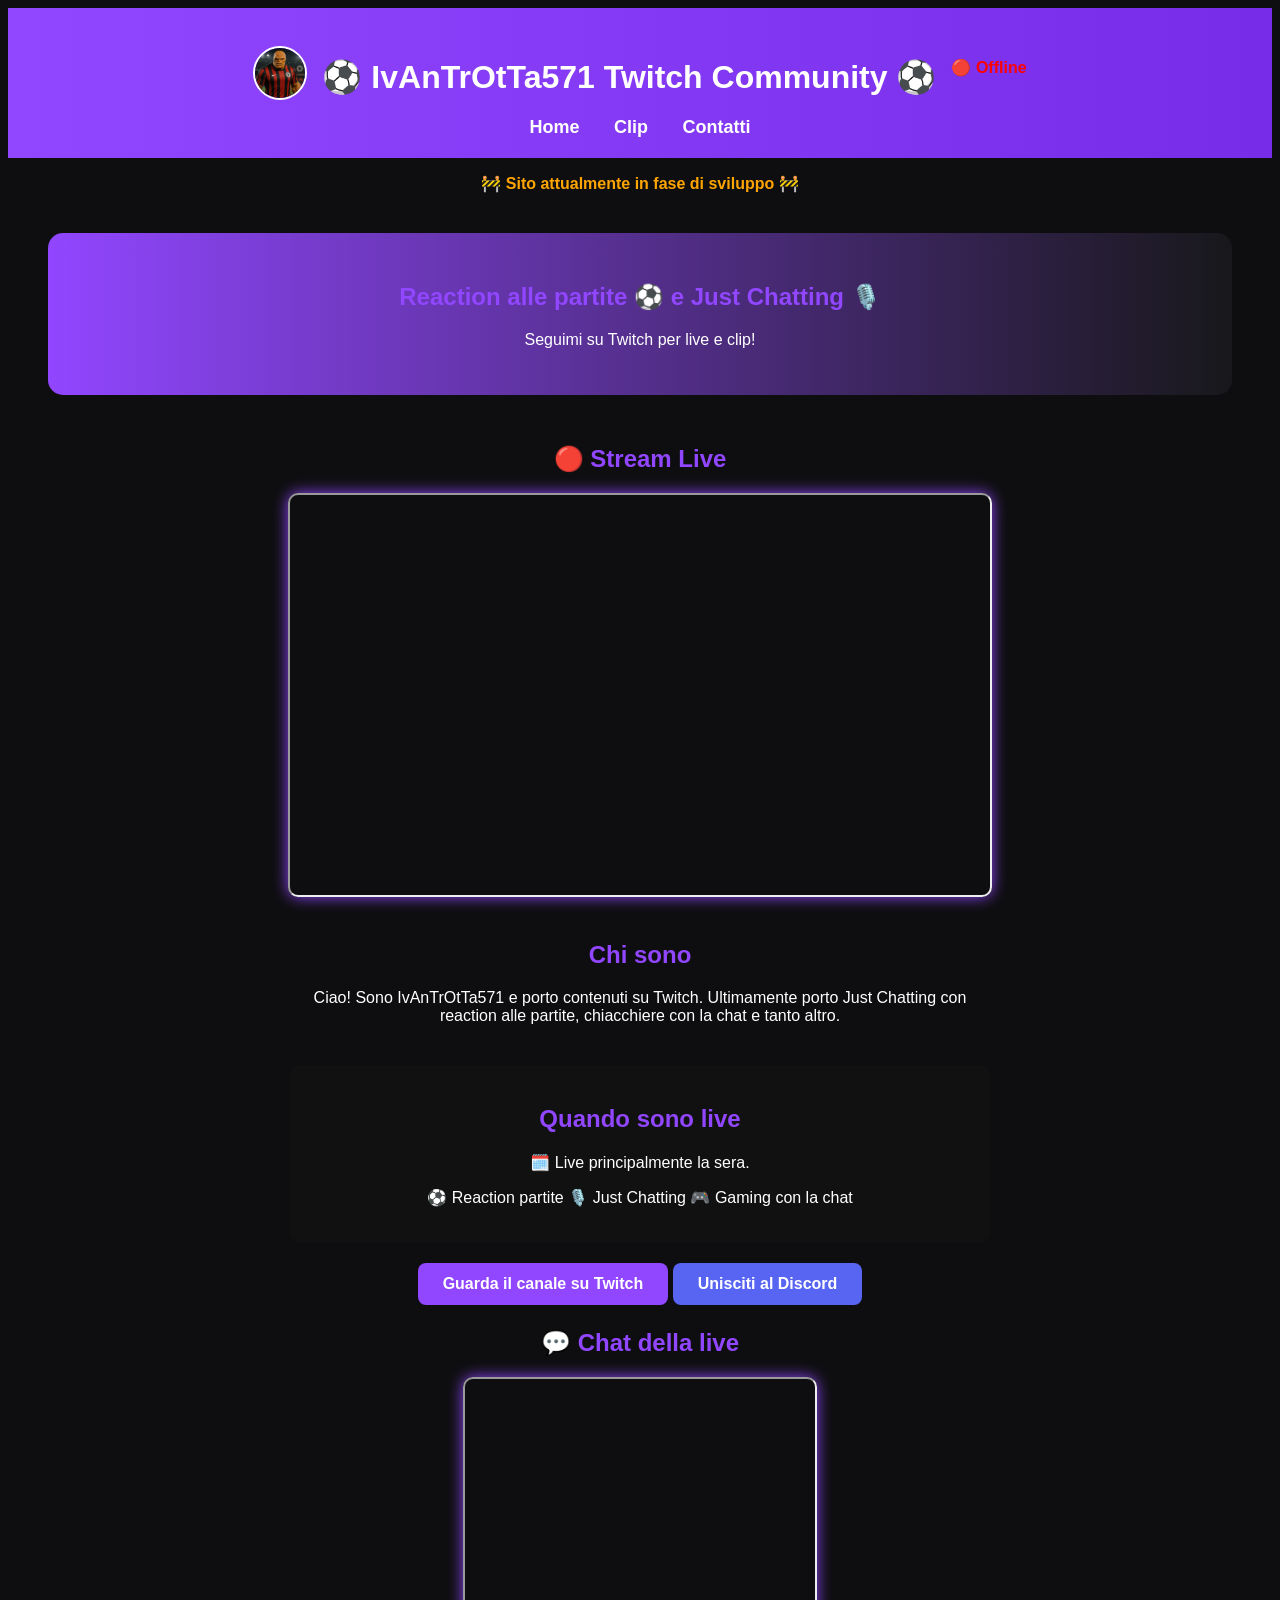
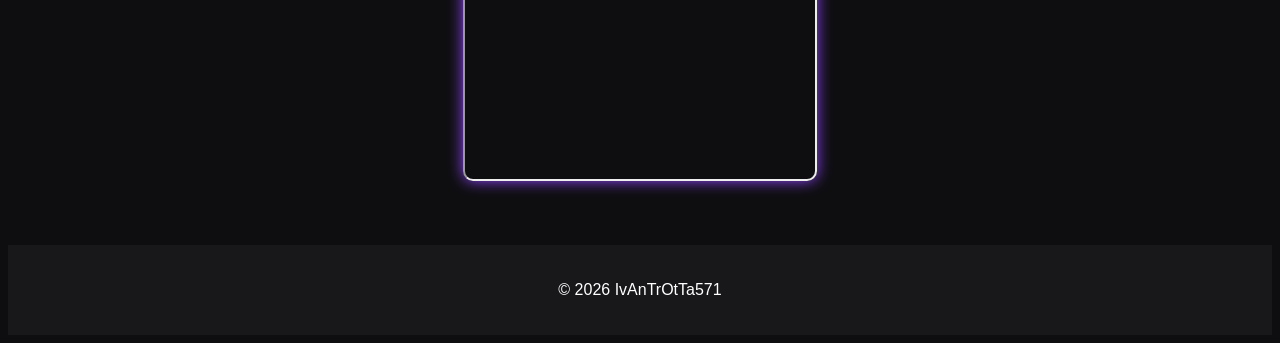
==== index.html @ e46f2a6c "Add live status indicator to header" ====
<!DOCTYPE html>
<html lang="it">

<head>
    <meta charset="UTF-8">
    <title>IvAnTrOtTa571 - Twitch</title>
    <link rel="icon" href="favicon.ico">
    <link rel="stylesheet" href="css/style.css">
</head>
    
<body>

    <header>
        <div class="header-container">
            <img src="img/profilo.png" class="profile-img">
        <h1>⚽ IvAnTrOtTa571 Twitch Community ⚽</h1>
        <p id="live-status">🔴 Offline</p>

        </div>
        
        <nav>
            <a href="index.html">Home</a>
            <a href="clips.html">Clip</a>
            <a href="contatti.html">Contatti</a>
        </nav>
    </header>

    <p style="color:orange;font-weight:bold;">
    🚧 Sito attualmente in fase di sviluppo 🚧
    </p>

    <section class="hero fade-in">
        <h2>Reaction alle partite ⚽ e Just Chatting 🎙️</h2>
            <p>Seguimi su Twitch per live e clip!</p>
    </section>

    <section class="twitch fade-in">

        <h2>🔴 Stream Live</h2>

         <iframe
        src="https://player.twitch.tv/?channel=ivantrotta571&&parent=ivantrotta.github.io"
        height="400"
        width="700"
        allowfullscreen>
        </iframe>

        <section class="about fade-in">

        <h2>Chi sono</h2>

        <p>
        Ciao! Sono IvAnTrOtTa571 e porto contenuti su Twitch.
        Ultimamente porto Just Chatting con reaction alle partite,
        chiacchiere con la chat e tanto altro.
        </p>

        <section class="schedule fade-in">
            <h2>Quando sono live</h2>

            <p>
                🗓️ Live principalmente la sera.
            </p>

            <p>
                ⚽ Reaction partite  
                🎙️ Just Chatting  
                🎮 Gaming con la chat
            </p>
        </section>

    </section>

       <a class="twitch-button fade-in" href="https://www.twitch.tv/ivantrotta571" target="_blank">
        Guarda il canale su Twitch
        </a>

        <a class="discord-button fade-in" href="https://discord.gg/hfZ5FuYd" target="_blank">
        Unisciti al Discord
        </a>
        
        <h2>💬 Chat della live</h2>

        <iframe
        src="https://www.twitch.tv/embed/ivantrotta571/chat?parent=ivantrotta.github.io"
        height="400"
        width="350">
        </iframe>

    </section>

    <footer>
        <p>© 2026 IvAnTrOtTa571</p>
    </footer>

        <script src="js/script.js"></script>

    </body>
    </html>
---- css/style.css ----
body{
    font-family: Arial;
    background-color: #0e0e10;
    color: white;
    text-align: center;
}

header{
    background: linear-gradient(90deg, #9146FF, #772ce8);
    padding: 20px;
    position: sticky;
    top: 0;
    z-index: 1000;
}

nav a{
    color: white;
    margin: 10px;
    text-decoration: none;
    font-weight: bold;
}

.hero{
    margin: 40px;
}

.twitch{
    margin-top: 50px;
}

footer{
    margin-top: 60px;
    padding: 20px;
    background: #18181b;
}

nav a{
    color: white;
    margin: 15px;
    text-decoration: none;
    font-weight: bold;
    font-size: 18px;
    transition: all 0.3s ease;
    transition: relative;
}

nav a::after{
    content:"";
    position:absolute;
    width:0%;
    height:2px;
    background:#ffdd57;
    left:0;
    bottom:-5px;
    transition:0.3s;
}

nav a:hover::after{
    width:100%;
}

nav a:hover{
    color:#ffdd57;
}

.clips-container{
    margin-top: 50px;
}

.clips-grid{
    display: flex;
    justify-content: center;
    gap: 30px;
    flex-wrap: wrap;
    margin-top: 30px;
}

.clip-box{
    background: #18181b;
    padding: 15px;
    border-radius: 10px;
    transition: 0.3s;
    cursor: pointer;
}

.clip-box:hover{
    transform: scale(1.08);
    box-shadow: 0px 0px 20px #9146FF;
}

.twitch-link{
text-align:center;
margin-top:15px;
}

h1{
    text-align: center;
    margin-top: 30px;
}

h2{
    margin-top: 20px;
}


form{
max-width:400px;
margin:auto;
}

input, textarea{
width:100%;
padding:10px;
margin-top:5px;
border-radius:6px;
border:none;
}

button{
background:#9146FF;
color:white;
padding:10px 20px;
border:none;
border-radius:6px;
cursor:pointer;
}

.twitch-button,
.discord-button{
    transition: all 0.3s ease;
    position: relative;
    overflow: hidden;
}

.twitch-button:hover,
.discord-button:hover{
    transform: scale(1.1);
    box-shadow: 0 0 15px #9146FF;
}

.about{
margin-top:40px;
text-align:center;
max-width:700px;
margin-left:auto;
margin-right:auto;
}

.twitch-button{
display:inline-block;
margin-top:20px;
padding:12px 25px;
background:#9146FF;
color:white;
text-decoration:none;
border-radius:8px;
font-weight:bold;
}

.twitch-button:hover{
background:#772ce8;
}

button:hover{
transform:scale(1.05);
transition:0.2s;
}

.discord-button{
display:inline-block;
margin-top:20px;
padding:12px 25px;
background:#5865F2;
color:white;
text-decoration:none;
border-radius:8px;
font-weight:bold;
}

.discord-button:hover{
background:#4752c4;
}

.schedule{
margin-top:40px;
text-align:center;
max-width:700px;
margin-left:auto;
margin-right:auto;
background:#111;
padding:20px;
border-radius:10px;
}


/* ===== EFFETTI GLOW STREAM E CHAT ===== */

iframe{
    border-radius:10px;
    box-shadow: 0 0 15px #9146FF;
    transition: 0.3s;
}

iframe:hover{
    box-shadow: 0 0 25px #9146FF;
}

/* ===== MIGLIORAMENTO HERO ===== */

.hero{
    margin: 40px;
    padding: 30px;
    background: linear-gradient(90deg, #9146FF, #18181b);
    border-radius: 15px;
}

/* ===== TITOLI PIÙ BELLI ===== */

/*h1, h2{
    color:#9146FF;
}*/

/* ===== EFFETTO GENERALE BOTTONI ===== */

.twitch-button:hover,
.discord-button:hover,
button:hover{
    box-shadow: 0 0 10px #9146FF;
}

/* HEADER (nome sito sopra) */
header h1{
    color: white;
}

/* HERO (box viola sotto) */
.hero h1,
.hero p{
    color: white;
}

/* TITOLI DELLE SEZIONI */
section h2{
    color:#9146FF;
}

.header-container{
    display:flex;
    align-items:center;
    justify-content:center;
    gap:15px;
}

.profile-img{
    width:50px;
    height:50px;
    border-radius:50%;
    border:2px solid white;
}

#live-status{
    font-weight:bold;
    margin-top:5px;
}

.live{
    color:#00ff88;
}

.offline{
    color:red;
}

.fade-in{
    opacity: 0;
    transform: translateY(20px);
    animation: fadeIn 1s ease forwards;
}

@keyframes fadeIn{
    to {
        opacity: 1;
        transform: translateY(0);
    }
}
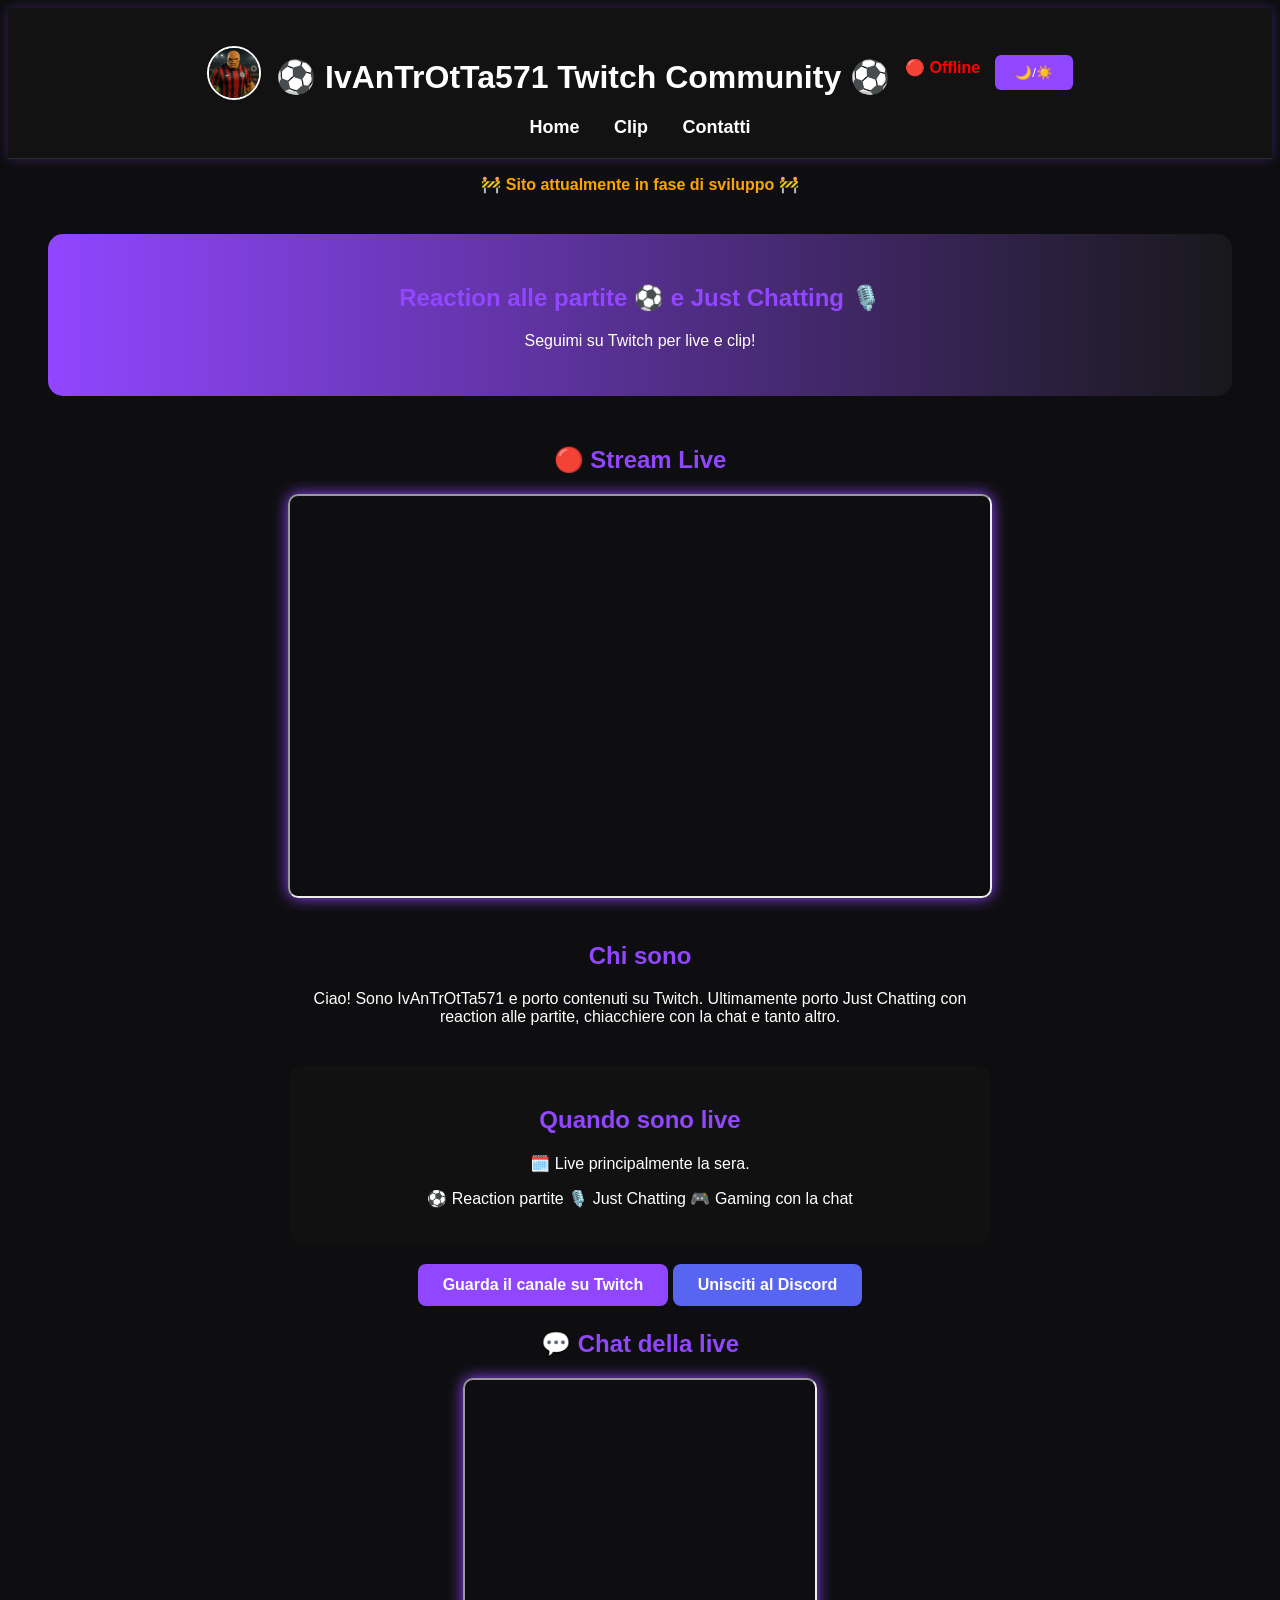
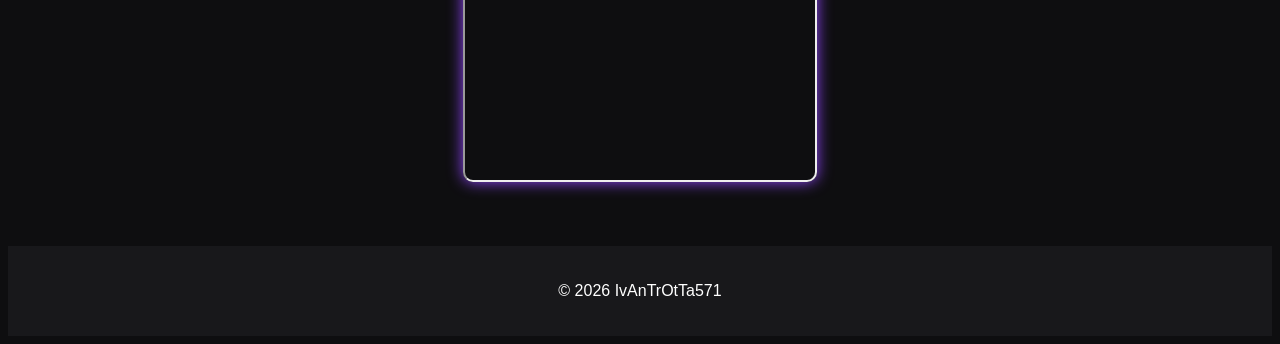
==== commit 5b10f6bf: "Update index.html" ====
--- a/index.html
+++ b/index.html
@@ -15,7 +15,7 @@
             <img src="img/profilo.png" class="profile-img">
         <h1>⚽ IvAnTrOtTa571 Twitch Community ⚽</h1>
         <p id="live-status">🔴 Offline</p>
-
+        <button onclick="toggleTheme()">🌙/☀️</button>
         </div>
         
         <nav>
--- a/css/style.css
+++ b/css/style.css
@@ -6,11 +6,21 @@
 }
 
 header{
-    background: linear-gradient(90deg, #9146FF, #772ce8);
+    background: rgba(20, 20, 20, 0.8); /* trasparente */
+    backdrop-filter: blur(15px);       /* effetto vetro */
+    -webkit-backdrop-filter: blur(10px); /* compatibilità */
     padding: 20px;
     position: sticky;
     top: 0;
     z-index: 1000;
+}
+
+header{
+    border-bottom: 1px solid rgba(255,255,255,0.1);
+}
+
+header{
+    box-shadow: 0 0 10px rgba(145, 70, 255, 0.3);
 }
 
 nav a{
@@ -274,7 +284,12 @@
 .fade-in{
     opacity: 0;
     transform: translateY(20px);
-    animation: fadeIn 1s ease forwards;
+    animation: fadeIn 0.8s ease forwards;
+}
+
+.fade-in.show{
+    opacity: 1;
+    transform: translateY(0);
 }
 
 @keyframes fadeIn{
@@ -283,3 +298,36 @@
         transform: translateY(0);
     }
 }
+
+.clip-box{
+    position: relative;
+    overflow: hidden;
+}
+
+.clip-box iframe{
+    width:100%;
+    transition: 0.3s;
+}
+
+.clip-overlay{
+    position:absolute;
+    top:0;
+    left:0;
+    width:100%;
+    height:100%;
+    background: rgba(0,0,0,0.6);
+    color:white;
+    display:flex;
+    align-items:center;
+    justify-content:center;
+    opacity:0;
+    transition:0.3s;
+}
+
+.clip-box:hover iframe{
+    transform: scale(1.1);
+}
+
+.clip-box:hover .clip-overlay{
+    opacity:1;
+}
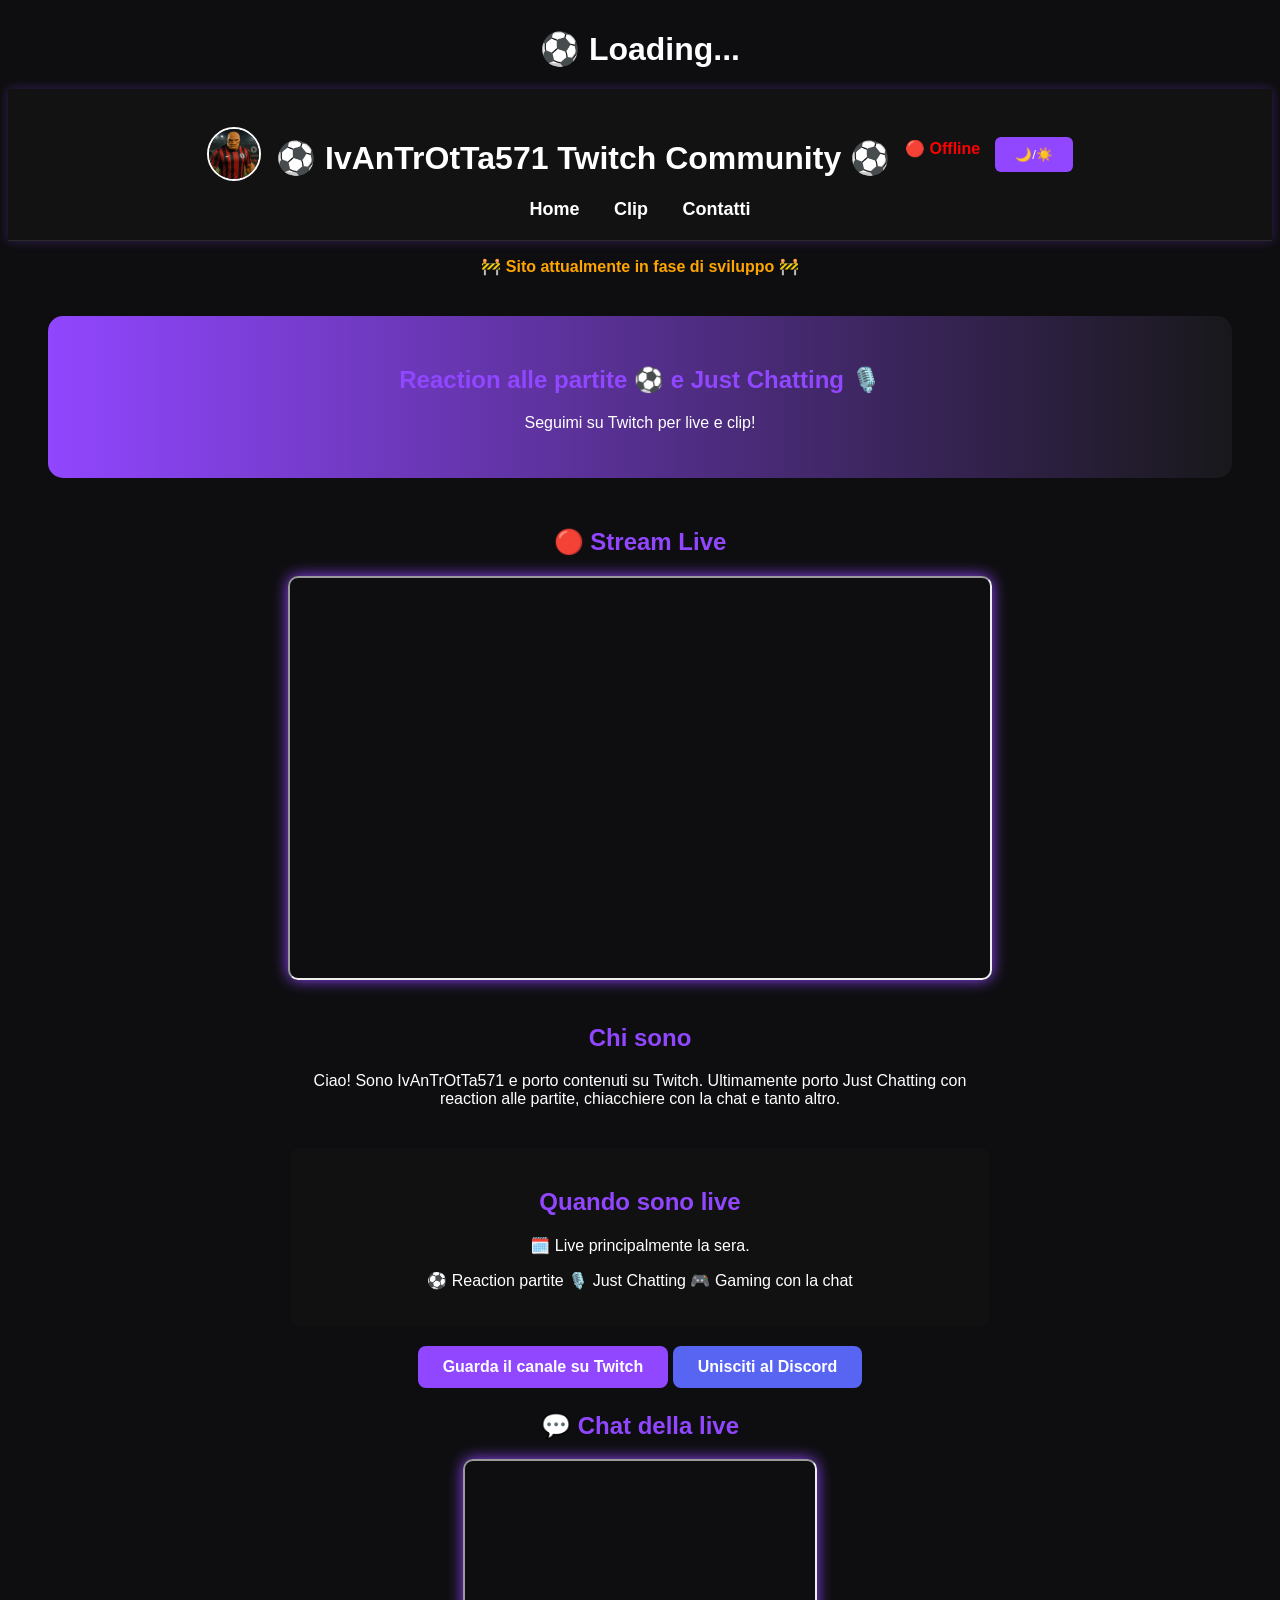
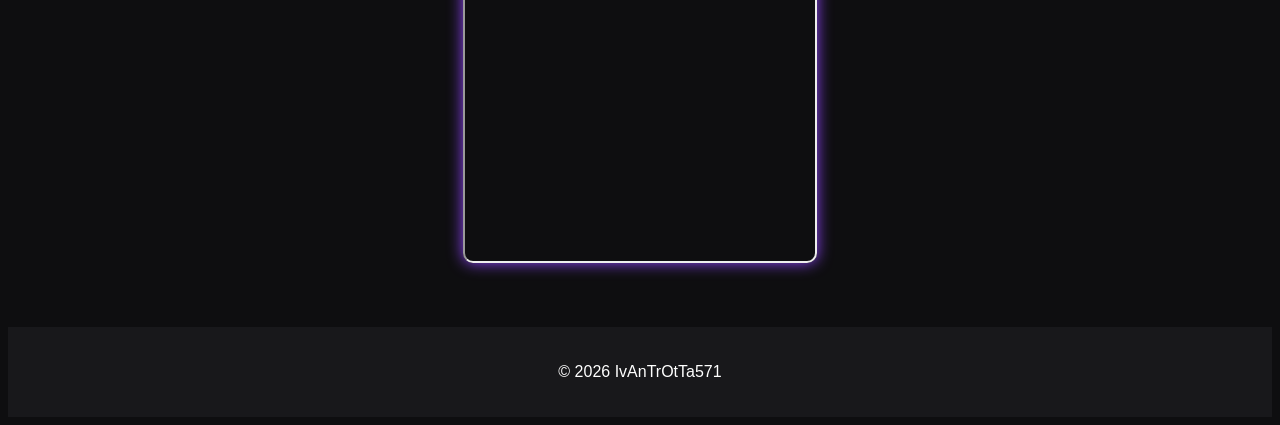
==== commit 78982664: "Update index.html" ====
--- a/index.html
+++ b/index.html
@@ -9,7 +9,9 @@
 </head>
     
 <body>
-
+<div id="loader">
+    <h1>⚽ Loading...</h1>
+</div>
     <header>
         <div class="header-container">
             <img src="img/profilo.png" class="profile-img">
--- a/css/style.css
+++ b/css/style.css
@@ -331,3 +331,31 @@
 .clip-box:hover .clip-overlay{
     opacity:1;
 }
+
+.like-btn{
+    margin-top:10px;
+    padding:8px 15px;
+    border:none;
+    border-radius:6px;
+    background:#9146FF;
+    color:white;
+    cursor:pointer;
+    transition:0.2s;
+}
+
+.like-btn:active{
+    transform: scale(1.2);
+}
+
+.clip-overlay{
+    pointer-events: none;
+}
+
+.clip-overlay button{
+    pointer-events: auto;
+}
+
+body.light{
+    background: white;
+    color: black;
+}
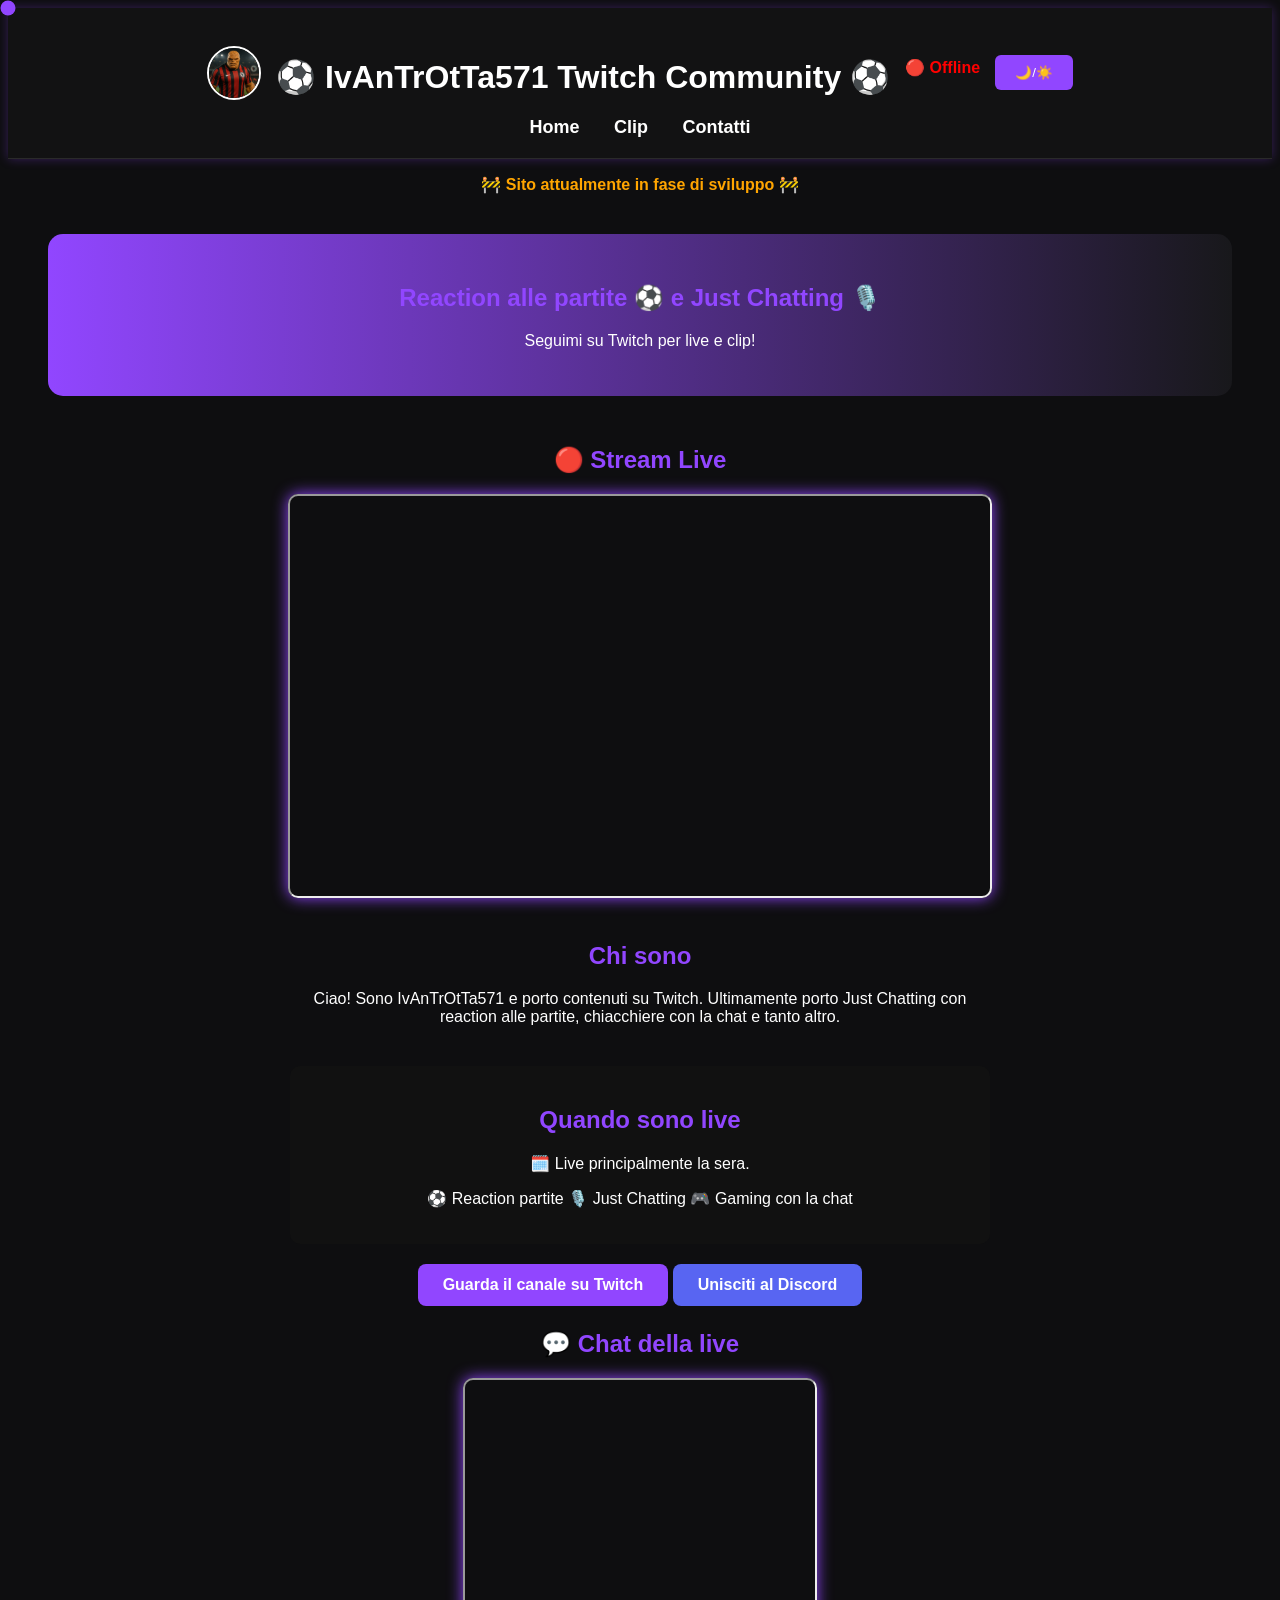
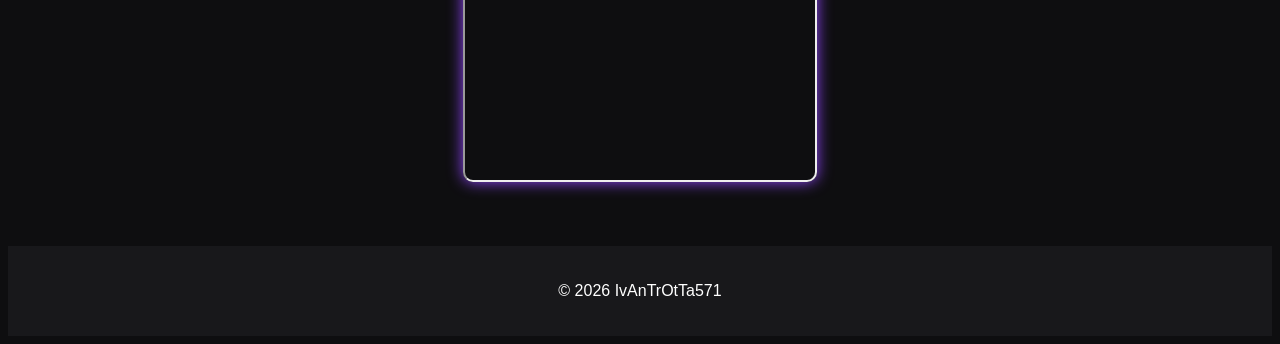
==== commit bca08e21: "Update index.html" ====
--- a/index.html
+++ b/index.html
@@ -9,6 +9,7 @@
 </head>
     
 <body>
+        <div class="custom-cursor"></div>
 <div id="loader">
     <h1>⚽ Loading...</h1>
 </div>
--- a/css/style.css
+++ b/css/style.css
@@ -359,3 +359,81 @@
     background: white;
     color: black;
 }
+
+#loader{
+    position: fixed;
+    top: 0;
+    left: 0;
+    width: 100%;
+    height: 100%;
+
+    background: linear-gradient(135deg, #0f0f0f, #1a1a1a);
+    color: white;
+
+    display: flex;
+    justify-content: center;
+    align-items: center;
+
+    z-index: 9999;
+    font-size: 30px;
+    transition: opacity 0.5s ease;
+}
+
+@media (max-width: 768px){
+    .clips-grid{
+        grid-template-columns: 1fr;
+    }
+}
+
+.profile-container{
+    display: flex;
+    justify-content: center;
+    margin-top: 50px;
+}
+
+.profile-card{
+    background: rgba(255,255,255,0.05);
+    padding: 30px;
+    border-radius: 20px;
+    text-align: center;
+    width: 300px;
+    backdrop-filter: blur(10px);
+}
+
+.profile-pic{
+    width: 120px;
+    border-radius: 50%;
+    margin-bottom: 15px;
+}
+
+.bio{
+    margin: 15px 0;
+    font-size: 14px;
+    opacity: 0.8;
+}
+
+.stats{
+    display: flex;
+    justify-content: space-around;
+    margin-top: 20px;
+}
+
+.stats h3{
+    color: #9146ff;
+}
+
+body{
+    cursor: none;
+}
+
+.custom-cursor{
+    width: 15px;
+    height: 15px;
+    background: #9146ff;
+    border-radius: 50%;
+    position: fixed;
+    pointer-events: none;
+    z-index: 9999;
+    transform: translate(-50%, -50%);
+    transition: transform 0.1s ease;
+}
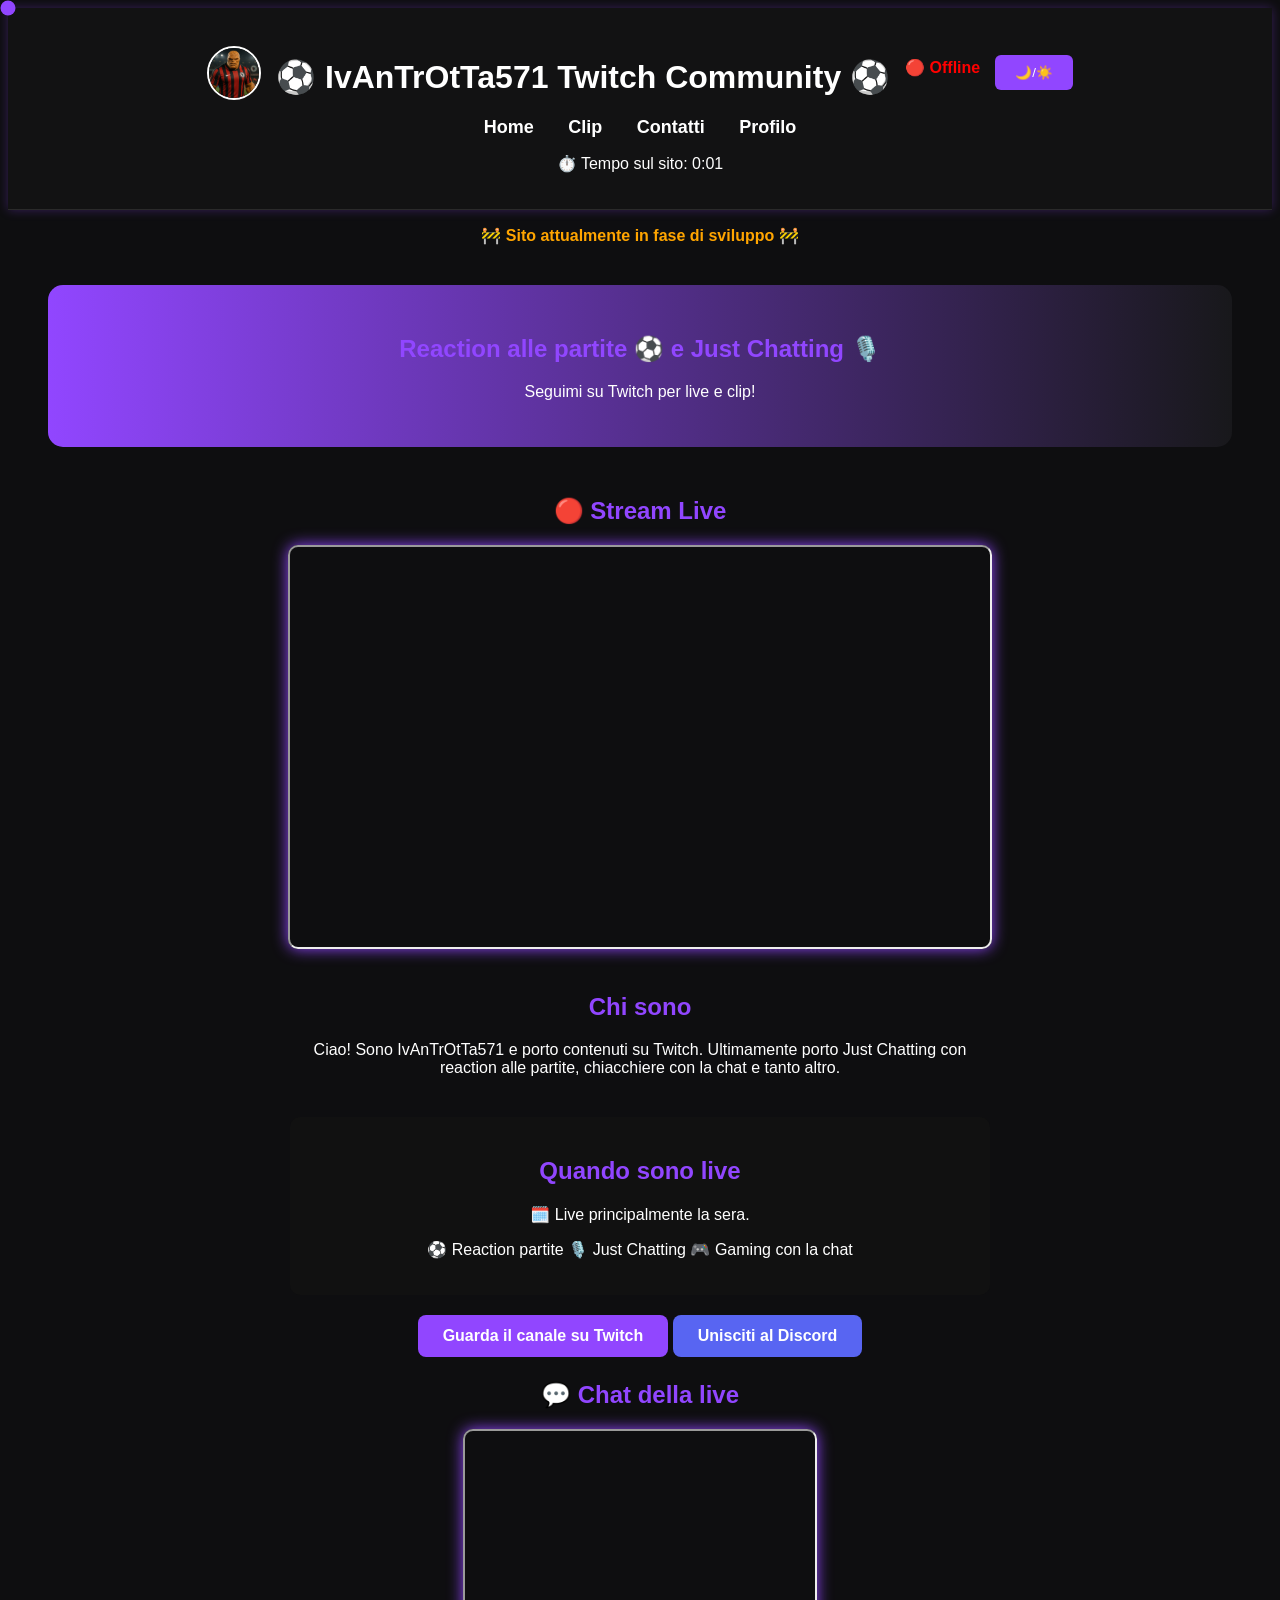
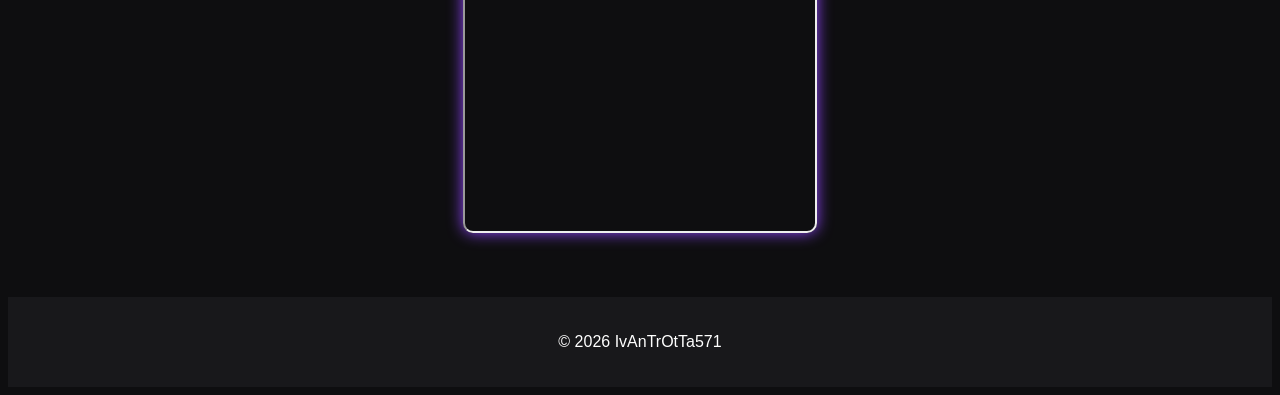
==== commit f983aee8: "Update index.html" ====
--- a/index.html
+++ b/index.html
@@ -25,6 +25,8 @@
             <a href="index.html">Home</a>
             <a href="clips.html">Clip</a>
             <a href="contatti.html">Contatti</a>
+            <a href="profilo.html">Profilo</a>
+            <p id="time-on-site">⏱️ Tempo sul sito: 0s</p>
         </nav>
     </header>
 
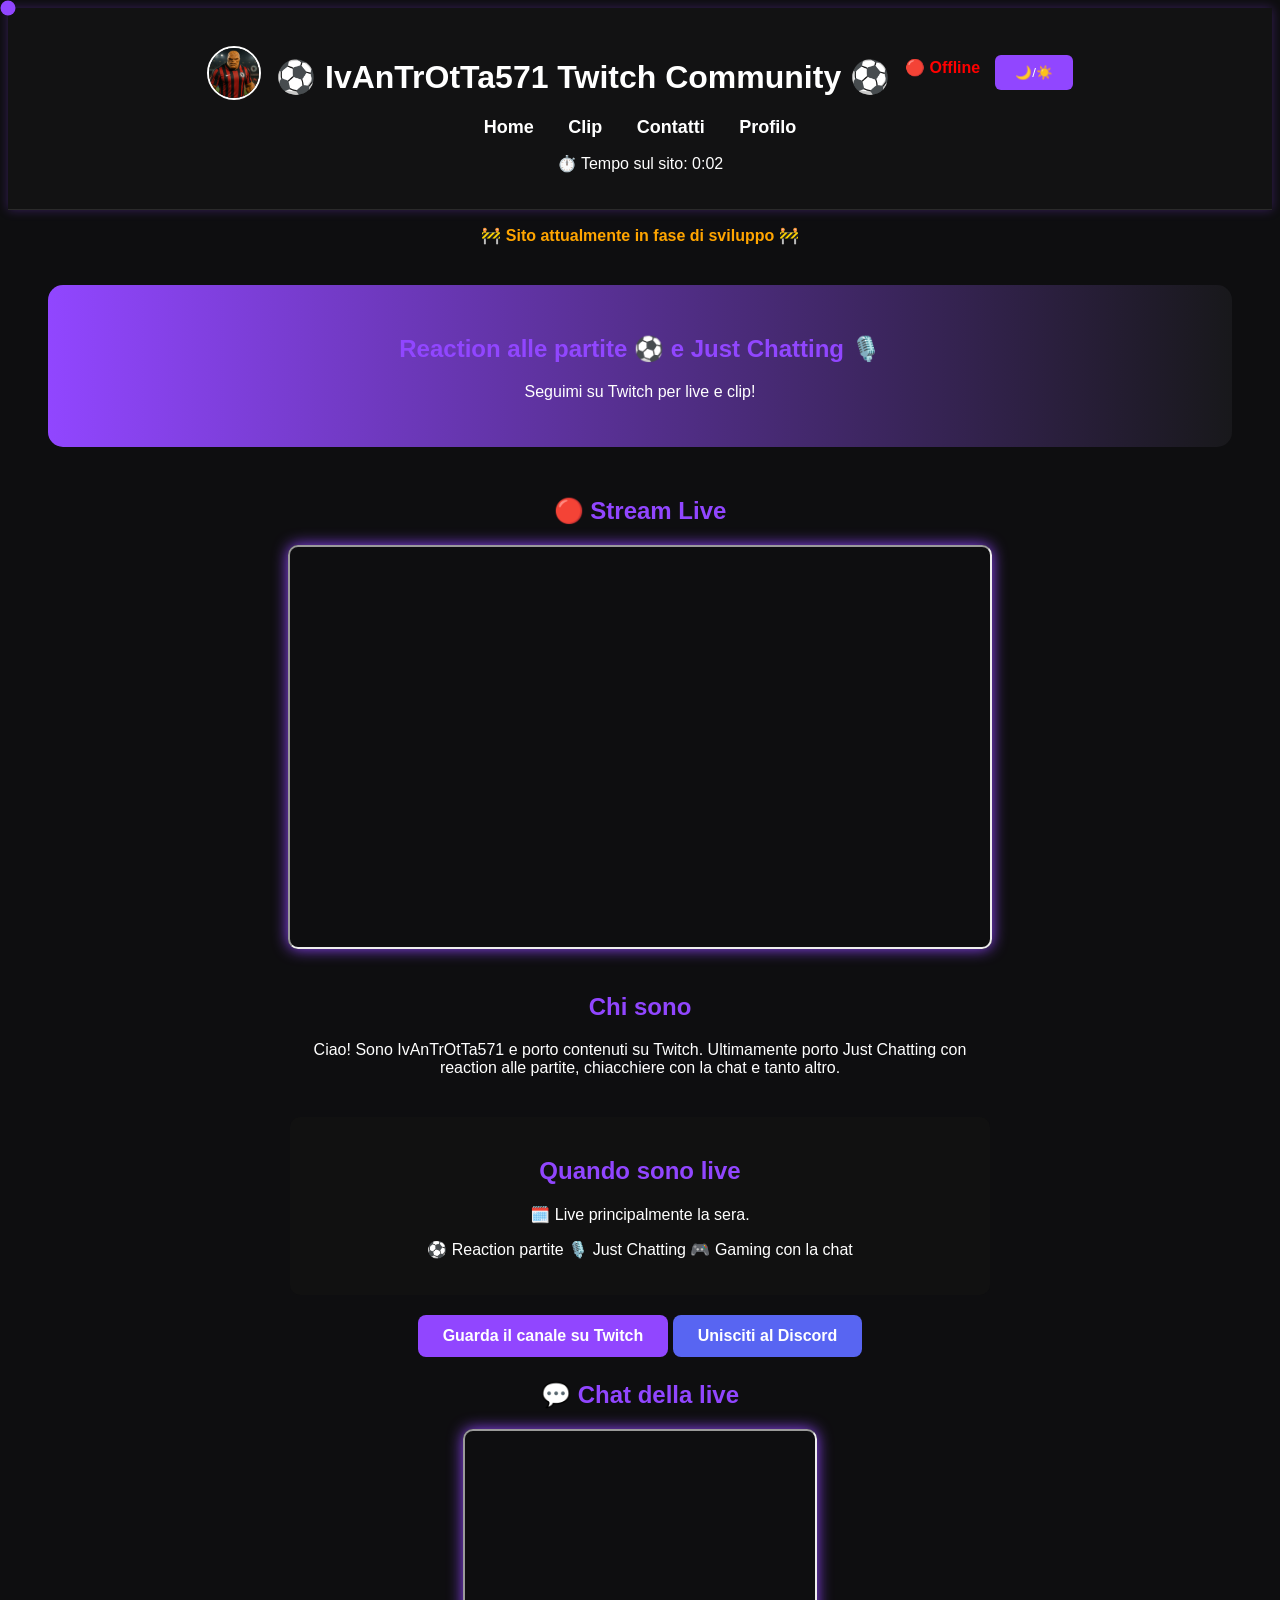
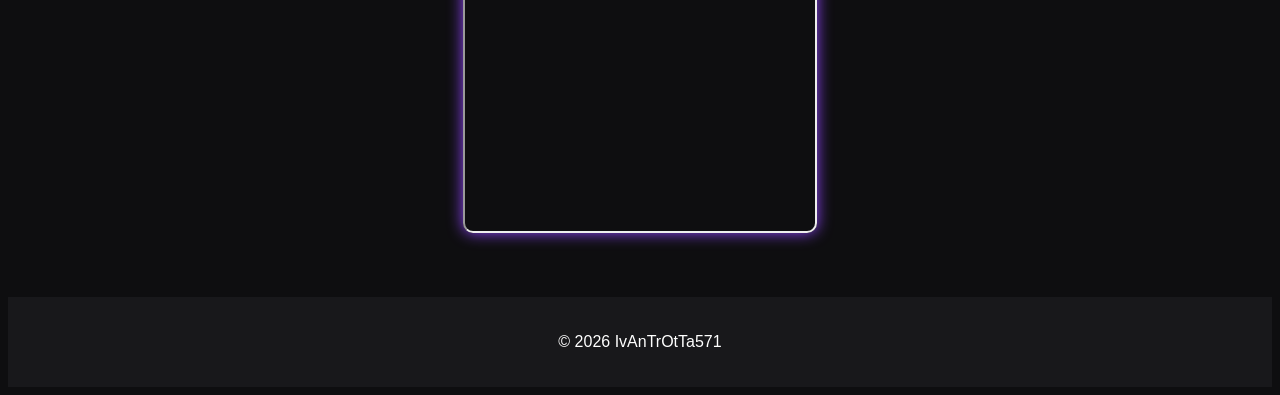
==== commit 8b4fb8e5: "Update index.html aggiunta di commenti per aiuto nei passi del compimento della pagina" ====
--- a/index.html
+++ b/index.html
@@ -4,45 +4,69 @@
 <head>
     <meta charset="UTF-8">
     <title>IvAnTrOtTa571 - Twitch</title>
+
+    <!-- Icona del sito -->
     <link rel="icon" href="favicon.ico">
+
+    <!-- Collegamento al file CSS -->
     <link rel="stylesheet" href="css/style.css">
 </head>
     
 <body>
+    <!-- cURSORE PERSONALIZZATO -->
         <div class="custom-cursor"></div>
+
+    <!-- Schermata di caricamento -->
 <div id="loader">
     <h1>⚽ Loading...</h1>
 </div>
+
+    <!--  INTESTAZIONE DEL SITO -->
     <header>
         <div class="header-container">
+
+            <!-- Immagine profilo -->
             <img src="img/profilo.png" class="profile-img">
+
+            <!-- Titolo principale -->
         <h1>⚽ IvAnTrOtTa571 Twitch Community ⚽</h1>
+
+            <!-- Stato live aggiornato con JS -->
         <p id="live-status">🔴 Offline</p>
+
+            <!-- Bottone per cambiare tema (chiaro/scuro) -->
         <button onclick="toggleTheme()">🌙/☀️</button>
         </div>
-        
+
+        <!-- Menù di navigazione -->
         <nav>
             <a href="index.html">Home</a>
             <a href="clips.html">Clip</a>
             <a href="contatti.html">Contatti</a>
             <a href="profilo.html">Profilo</a>
+
+            <!-- Tempo trascorso sul sito (aggiornato da JS) -->
             <p id="time-on-site">⏱️ Tempo sul sito: 0s</p>
         </nav>
     </header>
 
+    <!-- Avviso sito in sviluppo -->
     <p style="color:orange;font-weight:bold;">
     🚧 Sito attualmente in fase di sviluppo 🚧
     </p>
 
+    <!-- Sezione Hero principale -->
     <section class="hero fade-in">
         <h2>Reaction alle partite ⚽ e Just Chatting 🎙️</h2>
             <p>Seguimi su Twitch per live e clip!</p>
     </section>
 
+    <!-- SEZIONE TWITCH -->
     <section class="twitch fade-in">
 
         <h2>🔴 Stream Live</h2>
 
+        <!-- Player Twitch incorporato -->
          <iframe
         src="https://player.twitch.tv/?channel=ivantrotta571&&parent=ivantrotta.github.io"
         height="400"
@@ -50,6 +74,7 @@
         allowfullscreen>
         </iframe>
 
+        <!-- Sezione "Chi sono" -->
         <section class="about fade-in">
 
         <h2>Chi sono</h2>
@@ -60,6 +85,7 @@
         chiacchiere con la chat e tanto altro.
         </p>
 
+            <!-- Programma live -->
         <section class="schedule fade-in">
             <h2>Quando sono live</h2>
 
@@ -76,14 +102,17 @@
 
     </section>
 
+        <!-- Pulsante per aprire Twitch -->
        <a class="twitch-button fade-in" href="https://www.twitch.tv/ivantrotta571" target="_blank">
         Guarda il canale su Twitch
         </a>
 
+        <!-- Pulsante per entrare su Discord -->
         <a class="discord-button fade-in" href="https://discord.gg/hfZ5FuYd" target="_blank">
         Unisciti al Discord
         </a>
-        
+
+        <!-- Chat Twitch incorporata -->
         <h2>💬 Chat della live</h2>
 
         <iframe
@@ -94,10 +123,12 @@
 
     </section>
 
+    <!-- Footer -->
     <footer>
         <p>© 2026 IvAnTrOtTa571</p>
     </footer>
 
+    <!-- JavaScript esterno -->
         <script src="js/script.js"></script>
 
     </body>
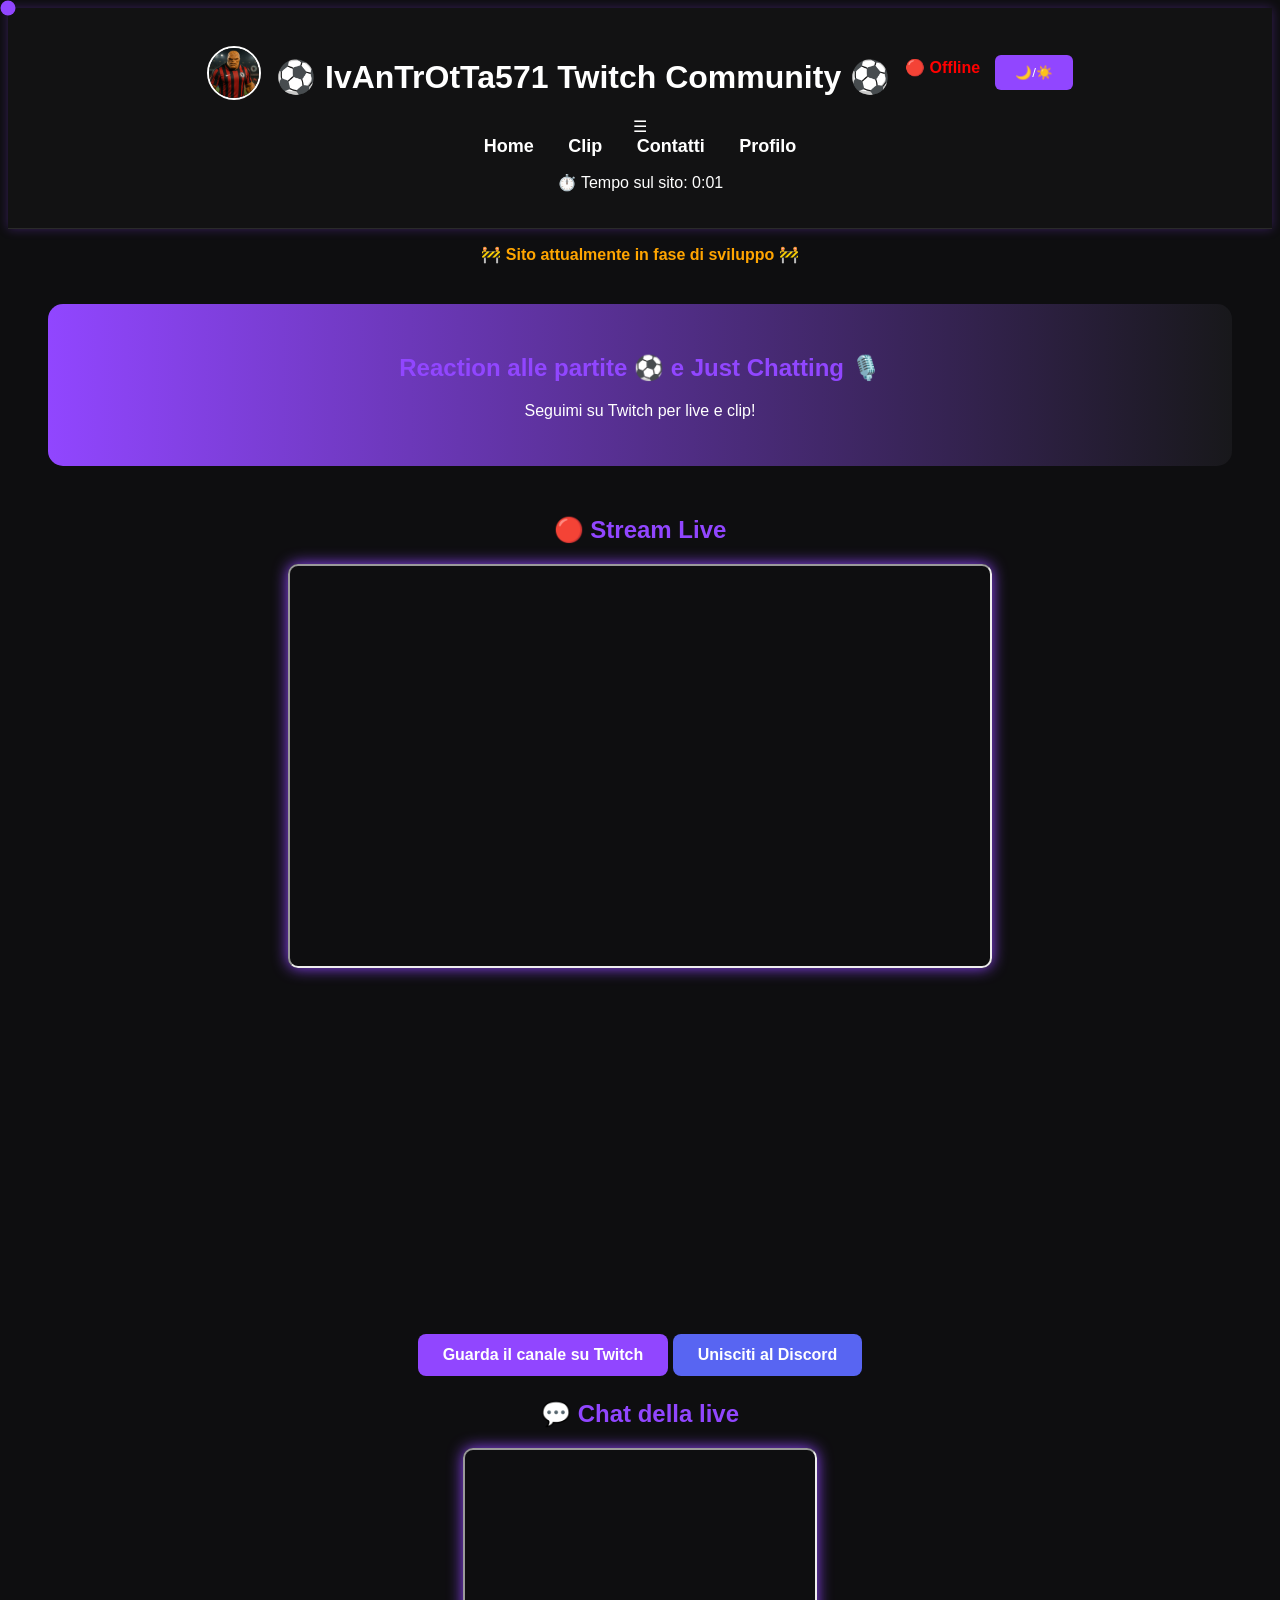
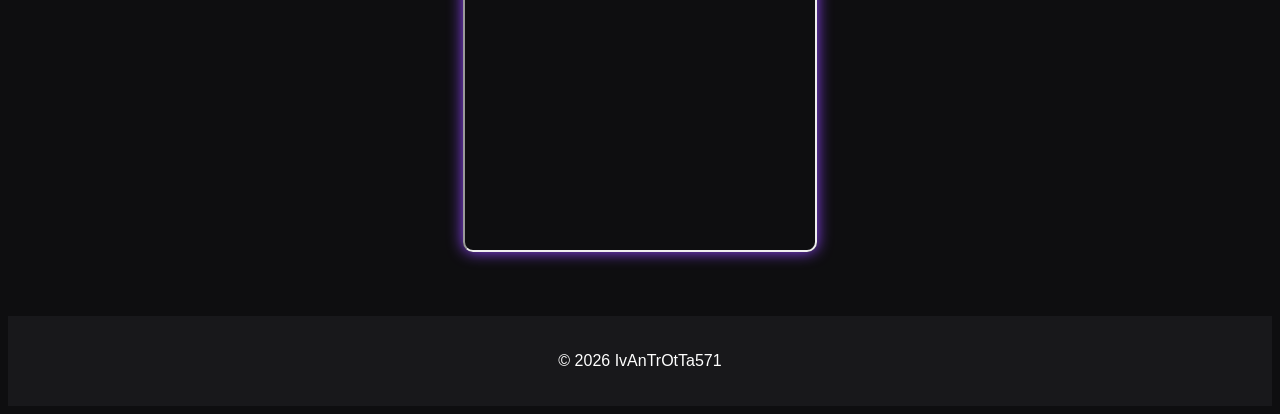
==== commit 76cbe07b: "Refactor index.html for improved layout and functionality Updated HTML structure with new features a" ====
--- a/index.html
+++ b/index.html
@@ -2,6 +2,7 @@
 <html lang="it">
 
 <head>
+    <meta name="viewport" content="width=device-width, initial-scale=1.0">
     <meta charset="UTF-8">
     <title>IvAnTrOtTa571 - Twitch</title>
 
@@ -13,6 +14,7 @@
 </head>
     
 <body>
+    <div id="particles"></div>
     <!-- cURSORE PERSONALIZZATO -->
         <div class="custom-cursor"></div>
 
@@ -29,7 +31,7 @@
             <img src="img/profilo.png" class="profile-img">
 
             <!-- Titolo principale -->
-        <h1>⚽ IvAnTrOtTa571 Twitch Community ⚽</h1>
+        <h1 class="glow-title">⚽ IvAnTrOtTa571 Twitch Community ⚽</h1>
 
             <!-- Stato live aggiornato con JS -->
         <p id="live-status">🔴 Offline</p>
@@ -39,13 +41,16 @@
         </div>
 
         <!-- Menù di navigazione -->
-        <nav>
+         <div class="menu-toggle" onclick="toggleMenu()">
+            ☰
+        </div>
+        <nav id="mobile-nav">
             <a href="index.html">Home</a>
             <a href="clips.html">Clip</a>
             <a href="contatti.html">Contatti</a>
             <a href="profilo.html">Profilo</a>
 
-            <!-- Tempo trascorso sul sito (aggiornato da JS) -->
+            <!-- Timer tempo trascorso sul sito -->
             <p id="time-on-site">⏱️ Tempo sul sito: 0s</p>
         </nav>
     </header>
@@ -121,6 +126,14 @@
         width="350">
         </iframe>
 
+        <div id="game-box" style="display:none;">
+            <h2>🎮 CLICK CHALLENGE</h2>
+            <p>Tempo: <span id="time">10</span>s</p>
+            <p>Punti: <span id="score">0</span></p>
+            <button id="click-btn" style="position:absolute;">PRENDIMI!</button>
+            <p>🏆 Record: <span id="record">0</span></p>
+        </div>
+
     </section>
 
     <!-- Footer -->
--- a/css/style.css
+++ b/css/style.css
@@ -1,3 +1,4 @@
+/* ===== STILE BASE DEL SITO ===== */
 body{
     font-family: Arial;
     background-color: #0e0e10;
@@ -5,6 +6,7 @@
     text-align: center;
 }
 
+/* ===== HEADER FISSO CON EFFETTO GLASS ===== */
 header{
     background: rgba(20, 20, 20, 0.8); /* trasparente */
     backdrop-filter: blur(15px);       /* effetto vetro */
@@ -15,14 +17,17 @@
     z-index: 1000;
 }
 
+/* Bordo inferiore dell'header */
 header{
     border-bottom: 1px solid rgba(255,255,255,0.1);
 }
 
+/* Ombra viola dell'header */
 header{
     box-shadow: 0 0 10px rgba(145, 70, 255, 0.3);
 }
 
+/* ===== LINK DEL MENU ===== */
 nav a{
     color: white;
     margin: 10px;
@@ -30,20 +35,24 @@
     font-weight: bold;
 }
 
+/* Spaziatura sezione hero */
 .hero{
     margin: 40px;
 }
 
+/* Spaziatura sezione Twitch */
 .twitch{
     margin-top: 50px;
 }
 
+/* ===== FOOTER ===== */
 footer{
     margin-top: 60px;
     padding: 20px;
     background: #18181b;
 }
 
+/* ===== MENU CON EFFETTO SOTTOLINEATURA ===== */
 nav a{
     color: white;
     margin: 15px;
@@ -54,6 +63,7 @@
     transition: relative;
 }
 
+/* Linea sotto i link */
 nav a::after{
     content:"";
     position:absolute;
@@ -65,18 +75,22 @@
     transition:0.3s;
 }
 
+/* Animazione linea al passaggio del mouse */
 nav a:hover::after{
     width:100%;
 }
 
+/* Cambio colore link hover */
 nav a:hover{
     color:#ffdd57;
 }
 
+/* ===== SEZIONE CLIP ===== */
 .clips-container{
     margin-top: 50px;
 }
 
+/* Griglia clip */
 .clips-grid{
     display: flex;
     justify-content: center;
@@ -85,6 +99,7 @@
     margin-top: 30px;
 }
 
+/* Box singola clip */
 .clip-box{
     background: #18181b;
     padding: 15px;
@@ -93,16 +108,19 @@
     cursor: pointer;
 }
 
+/* Hover clip */
 .clip-box:hover{
     transform: scale(1.08);
     box-shadow: 0px 0px 20px #9146FF;
 }
 
+/* Link Twitch */
 .twitch-link{
 text-align:center;
 margin-top:15px;
 }
 
+/* Titoli principali */
 h1{
     text-align: center;
     margin-top: 30px;
@@ -112,7 +130,7 @@
     margin-top: 20px;
 }
 
-
+/* ===== FORM CONTATTI ===== */
 form{
 max-width:400px;
 margin:auto;
@@ -126,6 +144,7 @@
 border:none;
 }
 
+/* Pulsanti generici */
 button{
 background:#9146FF;
 color:white;
@@ -135,6 +154,7 @@
 cursor:pointer;
 }
 
+/* ===== BOTTONI SOCIAL ===== */
 .twitch-button,
 .discord-button{
     transition: all 0.3s ease;
@@ -148,6 +168,7 @@
     box-shadow: 0 0 15px #9146FF;
 }
 
+/* ===== SEZIONE ABOUT ===== */
 .about{
 margin-top:40px;
 text-align:center;
@@ -156,6 +177,7 @@
 margin-right:auto;
 }
 
+/* Bottone Twitch */
 .twitch-button{
 display:inline-block;
 margin-top:20px;
@@ -167,15 +189,18 @@
 font-weight:bold;
 }
 
+/* Hover Twitch */
 .twitch-button:hover{
 background:#772ce8;
 }
 
+/* Hover pulsanti */
 button:hover{
 transform:scale(1.05);
 transition:0.2s;
 }
 
+/* Bottone Discord */
 .discord-button{
 display:inline-block;
 margin-top:20px;
@@ -187,10 +212,12 @@
 font-weight:bold;
 }
 
+/* Hover Discord */
 .discord-button:hover{
 background:#4752c4;
 }
 
+/* ===== SEZIONE PROGRAMMA ===== */
 .schedule{
 margin-top:40px;
 text-align:center;
@@ -202,9 +229,7 @@
 border-radius:10px;
 }
 
-
 /* ===== EFFETTI GLOW STREAM E CHAT ===== */
-
 iframe{
     border-radius:10px;
     box-shadow: 0 0 15px #9146FF;
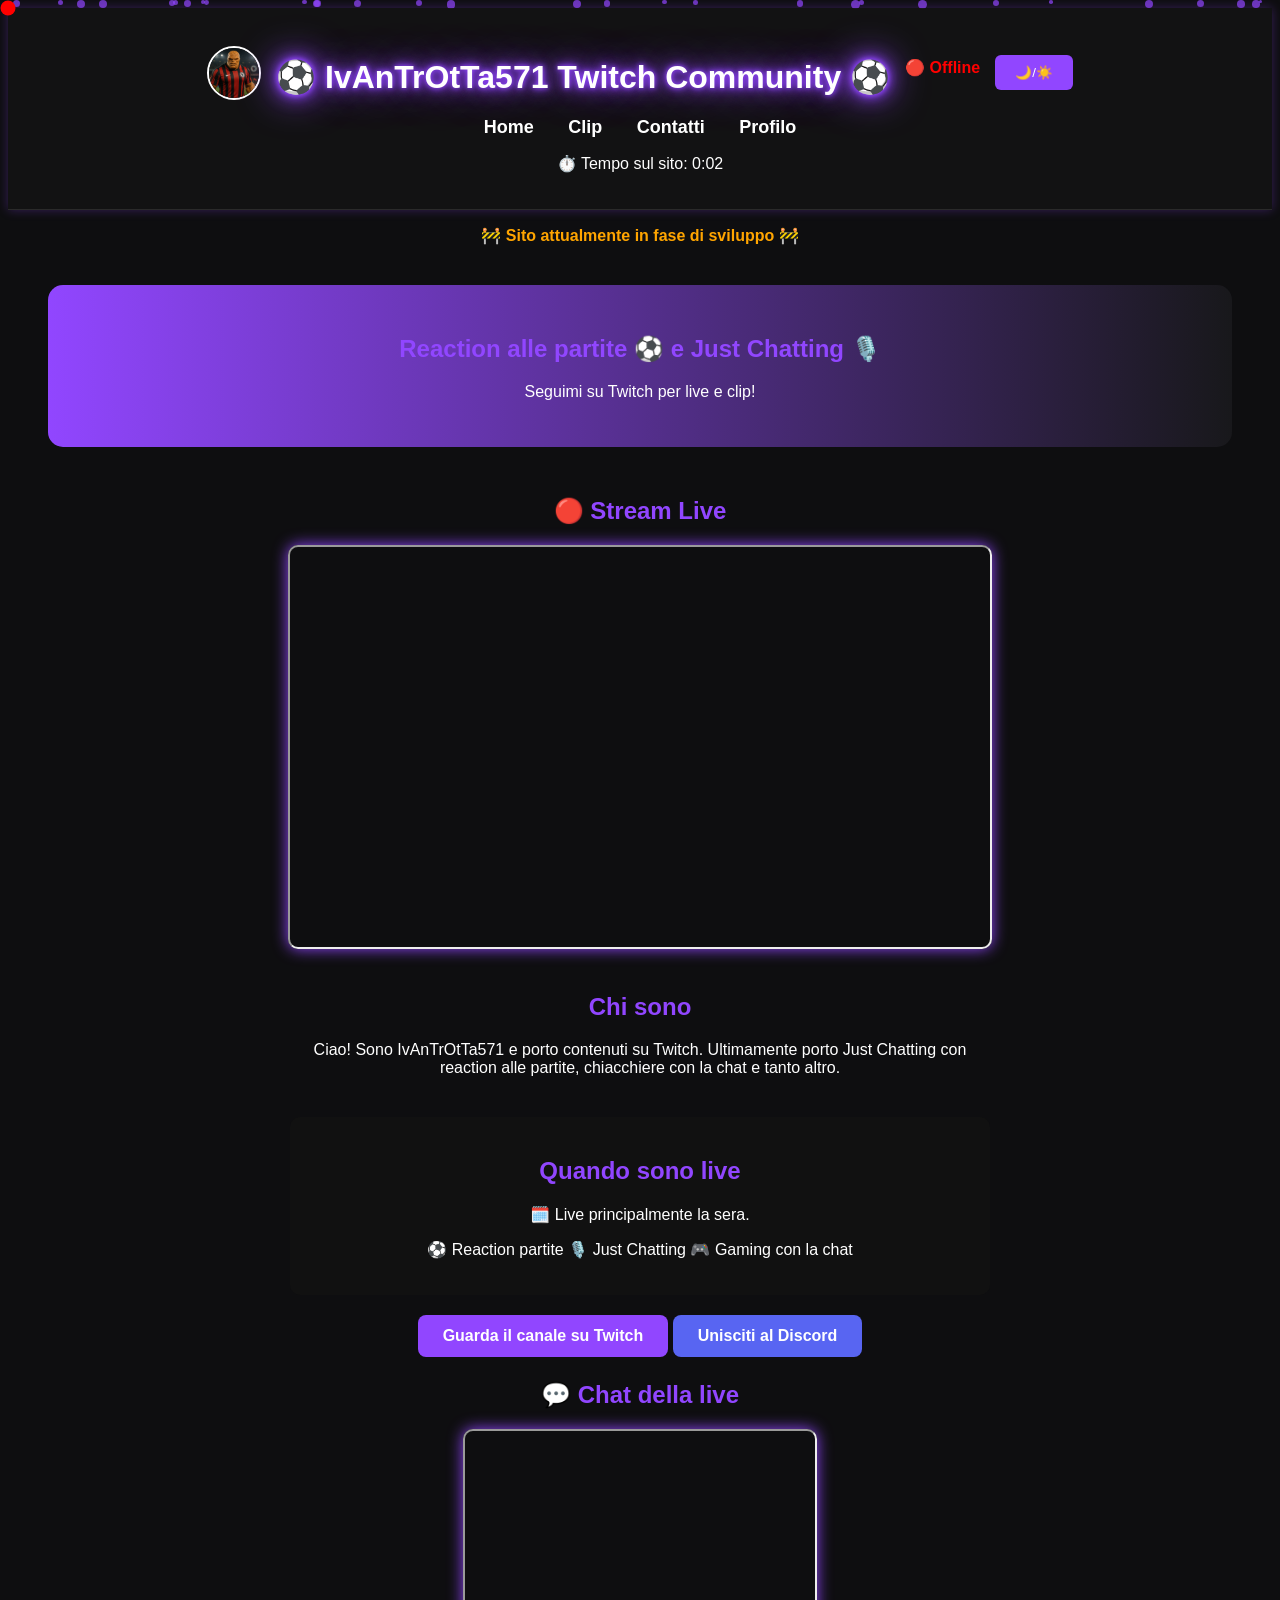
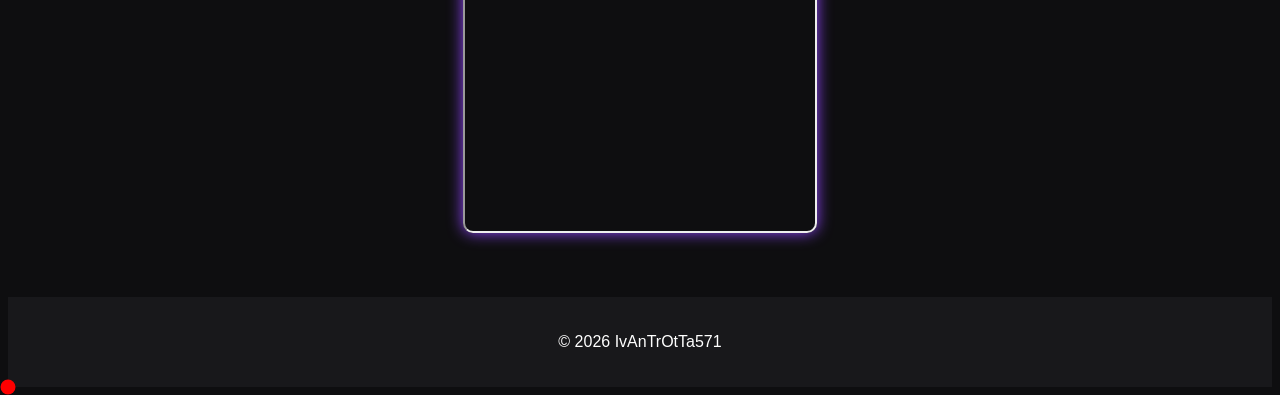
==== commit a8d7d8f5: "Add rage text and custom cursor to index.html Added rage text and custom cursor div." ====
--- a/index.html
+++ b/index.html
@@ -143,7 +143,8 @@
 
     <!-- JavaScript esterno -->
         <script src="js/script.js"></script>
-
+<div id="rage-text">😡 MA CHE STAI FACENN??</div>
+<div class="custom-cursor"></div>
     </body>
     </html>
 
--- a/css/style.css
+++ b/css/style.css
@@ -462,3 +462,312 @@
     transform: translate(-50%, -50%);
     transition: transform 0.1s ease;
 }
+
+/* ===== MINIGIOCO ===== */
+
+#game-box{
+    position: fixed;
+    top: 50%;
+    left: 50%;
+    transform: translate(-50%, -50%);
+    width: 300px;
+    height: 300px;
+    background: #111;
+    padding: 20px;
+    border-radius: 10px;
+    text-align: center;
+    z-index: 9999;
+    box-shadow: 0 0 20px #9146FF;
+    overflow: hidden;
+}
+
+#click-btn{
+    position: absolute;
+    padding: 10px 15px;
+    font-size: 14px;
+    cursor: pointer;
+    background: #9146FF;
+    color: white;
+    border: none;
+    border-radius: 6px;
+    transition: 0.2s;
+}
+
+#click-btn:hover{
+    transform: scale(1.1);
+}
+
+/* ===== VERSIONE MOBILE ===== */
+@media (max-width: 768px){
+
+    body{
+        padding: 10px;
+    }
+
+    h1{
+        font-size: 24px;
+    }
+
+    h2{
+        font-size: 20px;
+    }
+
+    nav{
+        display: flex;
+        flex-direction: column;
+        gap: 10px;
+    }
+
+    nav a{
+        font-size: 16px;
+    }
+
+    .header-container{
+        flex-direction: column;
+    }
+
+    .profile-img{
+        width: 70px;
+        height: 70px;
+    }
+
+    iframe{
+        width: 100%;
+        height: auto;
+    }
+
+    .clips-grid{
+        flex-direction: column;
+        align-items: center;
+    }
+
+    .clip-box{
+        width: 100%;
+        max-width: 350px;
+    }
+
+    .hero{
+        padding: 20px;
+        margin: 20px 0;
+    }
+
+    .twitch-button,
+    .discord-button,
+    button{
+        width: 100%;
+        max-width: 300px;
+    }
+
+}
+
+/* ===== MENU HAMBURGER ===== */
+
+.menu-toggle{
+    display:none;
+    font-size:30px;
+    color:white;
+    cursor:pointer;
+}
+
+/* MOBILE */
+@media (max-width:768px){
+
+    .menu-toggle{
+        display:block;
+    }
+
+    nav{
+        display:none;
+        flex-direction:column;
+        background:#18181b;
+        padding:15px;
+        border-radius:10px;
+        margin-top:10px;
+    }
+
+    nav.active{
+        display:flex;
+    }
+
+}
+
+/* ===== PARTICELLE BACKGROUND ===== */
+
+#particles{
+    position: fixed;
+    width: 100%;
+    height: 100%;
+    top: 0;
+    left: 0;
+    z-index: -1;
+    overflow: hidden;
+}
+
+.particle{
+    position: absolute;
+    width: 6px;
+    height: 6px;
+    background: rgba(145, 70, 255, 0.7);
+    border-radius: 50%;
+    animation: float 10s linear infinite;
+}
+
+@keyframes float{
+    from{
+        transform: translateY(100vh);
+        opacity: 0;
+    }
+
+    10%{
+        opacity:1;
+    }
+
+    90%{
+        opacity:1;
+    }
+
+    to{
+        transform: translateY(-100px);
+        opacity:0;
+    }
+}
+
+/* ===== GLOW TITOLO ===== */
+
+.glow-title{
+    color: white;
+    text-shadow:
+        0 0 5px #9146FF,
+        0 0 10px #9146FF,
+        0 0 20px #9146FF,
+        0 0 40px #9146FF;
+
+    animation: glowPulse 2s infinite alternate;
+}
+
+@keyframes glowPulse{
+    from{
+        text-shadow:
+            0 0 5px #9146FF,
+            0 0 10px #9146FF,
+            0 0 20px #9146FF;
+    }
+
+    to{
+        text-shadow:
+            0 0 10px #9146FF,
+            0 0 20px #9146FF,
+            0 0 40px #9146FF,
+            0 0 60px #9146FF;
+    }
+}
+
+/* ===== SECRET PAGE ===== */
+
+.secret-body{
+    background:black;
+    color:red;
+    text-align:center;
+    font-family:Arial;
+}
+
+.secret-container{
+    margin-top:150px;
+}
+
+.secret-container h1{
+    font-size:40px;
+    animation: pulseRed 1s infinite;
+}
+
+@keyframes pulseRed{
+    0%{opacity:1;}
+    50%{opacity:0.5;}
+    100%{opacity:1;}
+}
+
+.secret-container button{
+    margin-top:20px;
+    background:red;
+    color:white;
+    padding:15px;
+    border:none;
+    border-radius:10px;
+    cursor:pointer;
+}
+
+/* ===== RAGE MODE ===== */
+
+.rage-mode{
+    background: #300000 !important;
+    color: red !important;
+}
+
+.rage-mode *{
+    animation: shake 0.2s infinite;
+}
+
+@keyframes shake{
+    0%{ transform: translate(0,0);}
+    25%{ transform: translate(2px,-2px);}
+    50%{ transform: translate(-2px,2px); }
+    75%{ transform: translate(2px,2px); }
+    100%{ transform: translate(0,0); }
+}
+
+/* TESTO RAGE */
+
+#rage-text{
+    position: fixed;
+    top: 40%;
+    left: 50%;
+    transform: translate(-50%, -50%);
+    font-size: 30px;
+    color: red;
+    z-index: 9999;
+    text-align: center;
+    display: none;
+}
+
+.flash{
+    position: fixed;
+    top:0;
+    left:0;
+    width:100%;
+    height:100%;
+    background:white;
+    z-index:99999;
+    opacity:0.8;
+    animation: flashAnim 0.5s forwards;
+}
+
+@keyframes flashAnim{
+    0%{ opacity:0.9;}
+    100%{ opacity:0;}
+}
+
+.glitch{
+    animation: glitch 0.2s infinite;
+}
+
+@keyframes glitch{
+    0%{ transform: translate(0); }
+    20%{ transform: translate(-2px,2px); }
+    40%{ transform: translate(-2px,-2px); }
+    60%{ transform: translate(2px,2px); }
+    80%{ transform: translate(2px,-2px); }
+    100%{ transform: translate(0); }
+}
+
+/* CURSORE RAGE */
+
+.custom-cursor{
+    position: fixed;
+    width: 15px;
+    height: 15px;
+    background: red;
+    border-radius: 50%;
+    pointer-events: none;
+    z-index: 99999;
+    transition: transform 0.05s;
+}
